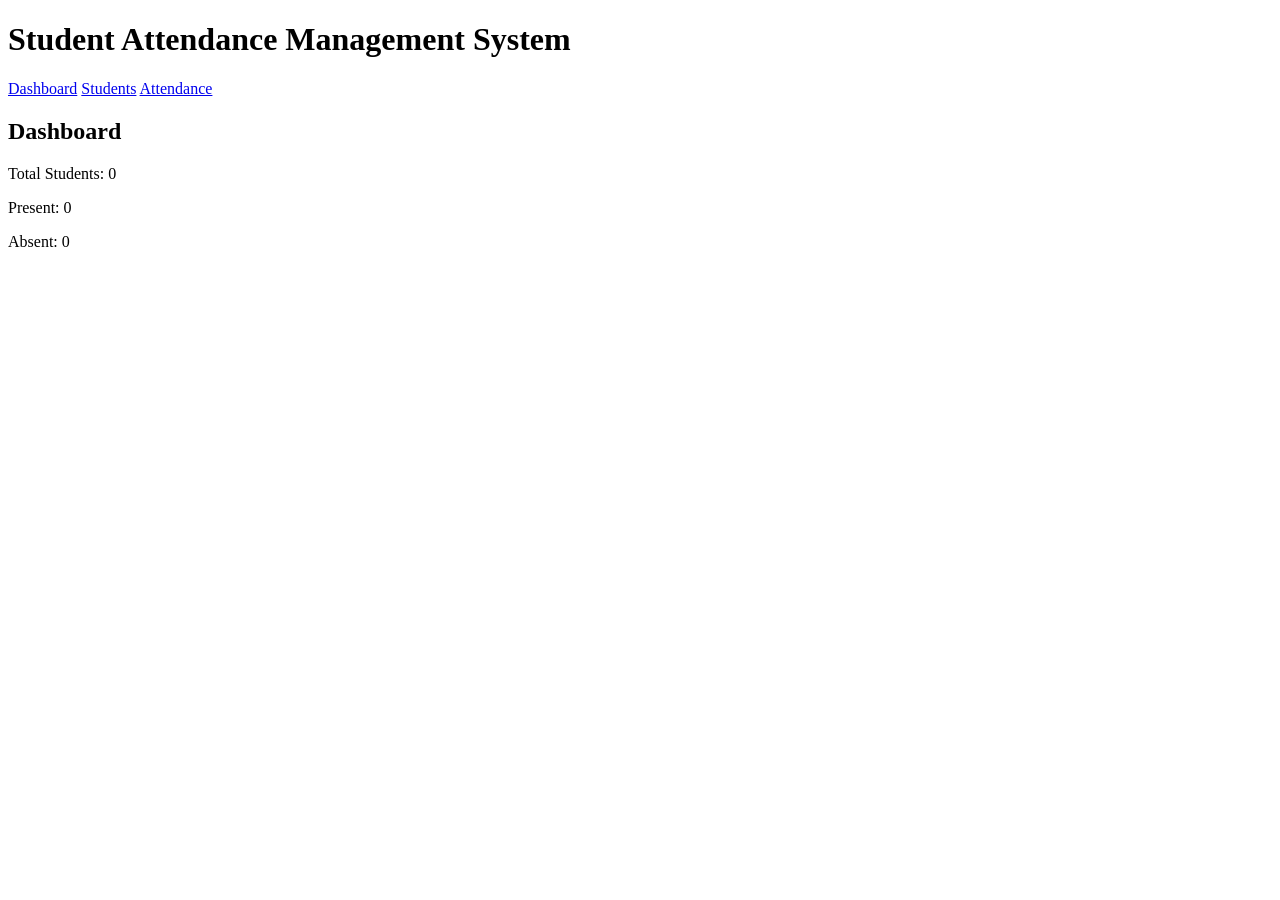
==== index.html @ e71a3740 "Add files via upload" ====
<!DOCTYPE html>
<html lang="en">

<head>
    <meta charset="UTF-8">
    <meta name="viewport" content="width=device-width, initial-scale=1.0">

    <title>Student Attendance Management System</title>

    <link rel="stylesheet" href="css/style.css">
</head>

<body>

    <h1>Student Attendance Management System</h1>

    <nav>
        <a href="index.html">Dashboard</a>
        <a href="students.html">Students</a>
        <a href="attendance.html">Attendance</a>
    </nav>

    <h2>Dashboard</h2>

    <p>Total Students: <span id="totalStudents">0</span></p>

    <p>Present: <span id="presentStudents">0</span></p>

    <p>Absent: <span id="absentStudents">0</span></p>

    <script src="js/script.js"></script>

</body>

</html>
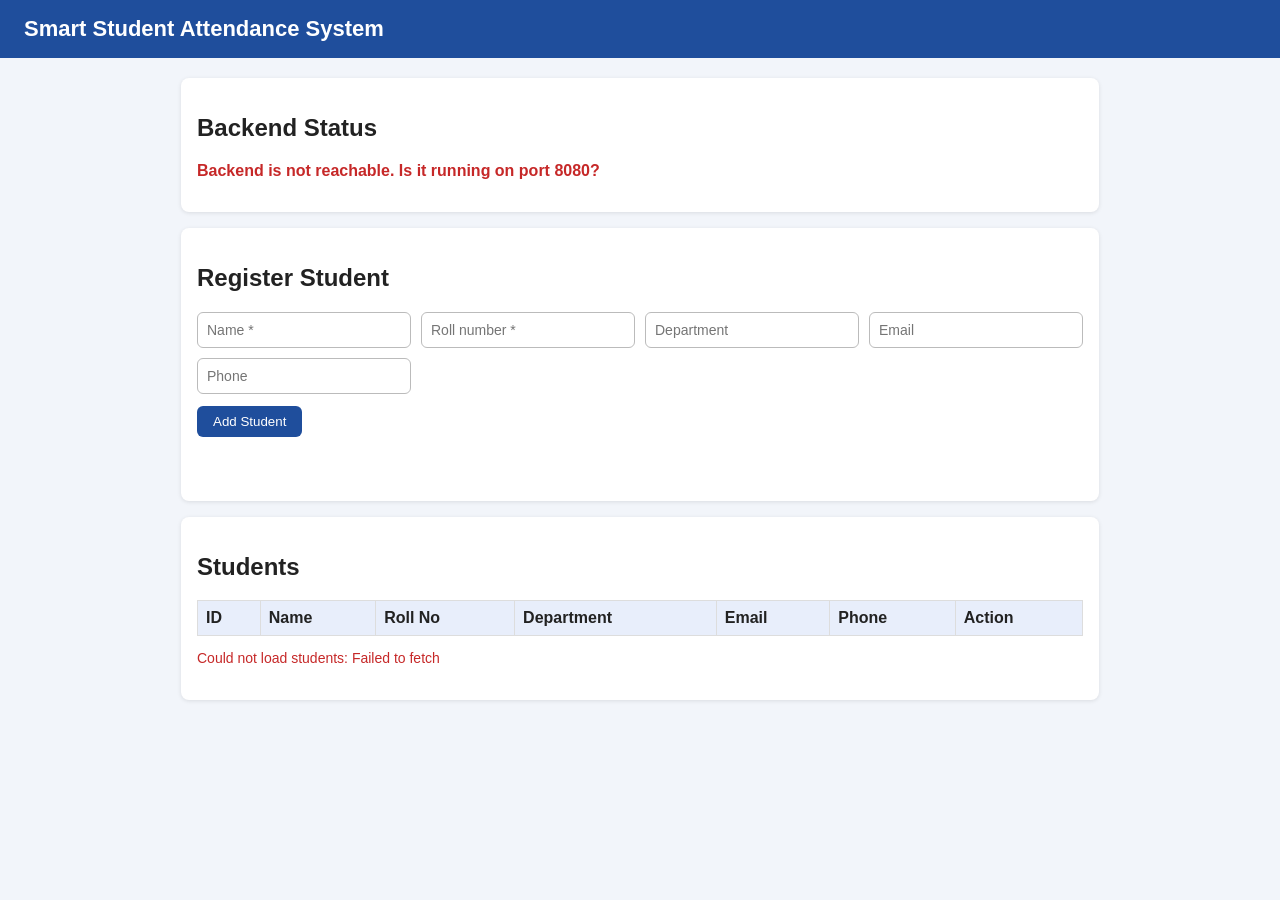
==== commit 614760bf: "Upload frontend" ====
--- a/index.html
+++ b/index.html
@@ -1,35 +1,45 @@
-<!DOCTYPE html>
-<html lang="en">
-
-<head>
-    <meta charset="UTF-8">
-    <meta name="viewport" content="width=device-width, initial-scale=1.0">
-
-    <title>Student Attendance Management System</title>
-
-    <link rel="stylesheet" href="css/style.css">
-</head>
-
-<body>
-
-    <h1>Student Attendance Management System</h1>
-
-    <nav>
-        <a href="index.html">Dashboard</a>
-        <a href="students.html">Students</a>
-        <a href="attendance.html">Attendance</a>
-    </nav>
-
-    <h2>Dashboard</h2>
-
-    <p>Total Students: <span id="totalStudents">0</span></p>
-
-    <p>Present: <span id="presentStudents">0</span></p>
-
-    <p>Absent: <span id="absentStudents">0</span></p>
-
-    <script src="js/script.js"></script>
-
-</body>
-
+<!DOCTYPE html>
+<html lang="en">
+<head>
+  <meta charset="UTF-8">
+  <meta name="viewport" content="width=device-width, initial-scale=1">
+  <title>Student Attendance System</title>
+  <link rel="stylesheet" href="style.css">
+</head>
+<body>
+  <header><h1>Smart Student Attendance System</h1></header>
+  <main>
+    <section class="card">
+      <h2>Backend Status</h2>
+      <p id="status" class="status wait">Checking...</p>
+    </section>
+
+    <section class="card">
+      <h2>Register Student</h2>
+      <div class="form-grid">
+        <input id="name" placeholder="Name *" maxlength="100">
+        <input id="rollNumber" placeholder="Roll number *" maxlength="30">
+        <input id="department" placeholder="Department" maxlength="100">
+        <input id="email" placeholder="Email" maxlength="100">
+        <input id="phone" placeholder="Phone" maxlength="20">
+      </div>
+      <button id="addBtn">Add Student</button>
+      <p id="formMessage" class="msg"></p>
+    </section>
+
+    <section class="card">
+      <h2>Students</h2>
+      <div class="table-wrap">
+        <table>
+          <thead>
+            <tr><th>ID</th><th>Name</th><th>Roll No</th><th>Department</th><th>Email</th><th>Phone</th><th>Action</th></tr>
+          </thead>
+          <tbody id="studentBody"></tbody>
+        </table>
+      </div>
+      <p id="listMessage" class="msg"></p>
+    </section>
+  </main>
+  <script src="script.js"></script>
+</body>
 </html>
--- a/style.css
+++ b/style.css
@@ -0,0 +1,21 @@
+* { box-sizing: border-box; }
+body { margin: 0; font-family: Arial, sans-serif; background: #f2f5fa; color: #222; }
+header { background: #1f4e9c; color: #fff; padding: 16px 24px; }
+header h1 { margin: 0; font-size: 22px; }
+main { max-width: 950px; margin: 20px auto; padding: 0 16px; }
+.card { background: #fff; border-radius: 8px; padding: 16px; margin-bottom: 16px; box-shadow: 0 1px 4px rgba(0,0,0,.1); }
+.status { font-weight: bold; }
+.status.ok { color: #1a8f3c; }
+.status.bad { color: #c62828; }
+.status.wait { color: #777; }
+.form-grid { display: grid; grid-template-columns: repeat(auto-fit, minmax(180px, 1fr)); gap: 10px; margin-bottom: 12px; }
+input { padding: 9px; border: 1px solid #bbb; border-radius: 6px; font-size: 14px; }
+button { background: #1f4e9c; color: #fff; border: 0; padding: 8px 16px; border-radius: 6px; cursor: pointer; }
+button.danger { background: #c62828; padding: 5px 12px; }
+.msg { min-height: 20px; font-size: 14px; }
+.msg.ok { color: #1a8f3c; }
+.msg.bad { color: #c62828; }
+.table-wrap { overflow-x: auto; }
+table { border-collapse: collapse; width: 100%; }
+th, td { border: 1px solid #ddd; padding: 8px; text-align: left; }
+th { background: #e8eefb; }
